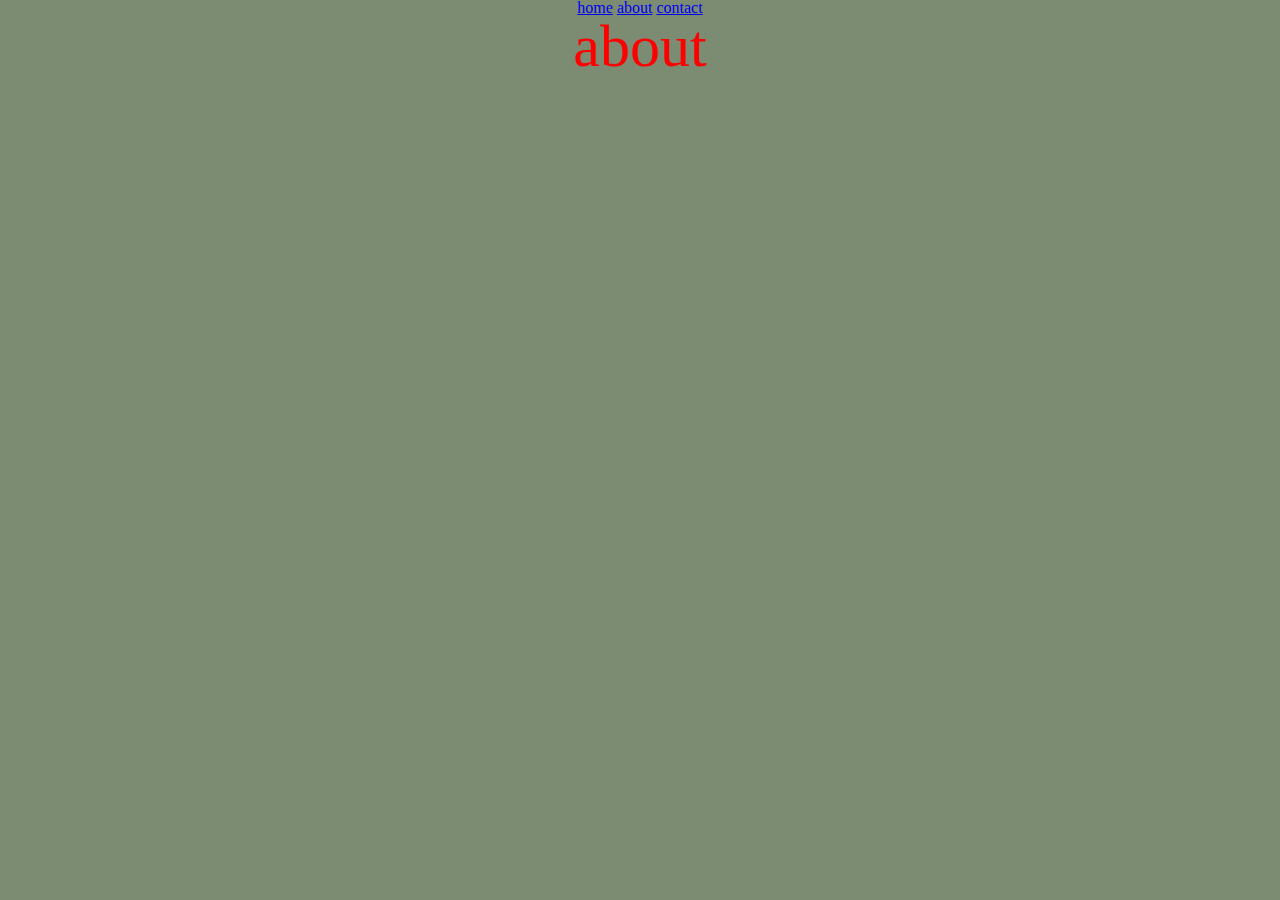
==== about.html @ 87c5bb2f "width and heigth added" ====
<!DOCTYPE html>
<html lang="en">
    <head>
        <meta charset="UTF-8" />
        <meta http-equiv="X-UA-Compatible" content="IE=edge" />
        <meta name="viewport" content="width=device-width, initial-scale=1.0" />
        <title>homepage</title>
        <link rel="stylesheet" href="./assets/css/main.css" />
        <link rel="icon" href="./assets/images/favicon.png">
    </head>
    <body>
        <header>
          <nav>
            <a href="./index.html">home</a>
            <a href="./about.html">about</a>
            <a href="./contact.html">contact</a>
          </nav>
        </header>
        <h1>about</h1>
    </body>
</html>
---- assets/css/main.css ----
@import url("./reset.css");
@import url("./layout.css");
@import url("./global.css");
@import url("./componets.css");
@import url("./typography.css");
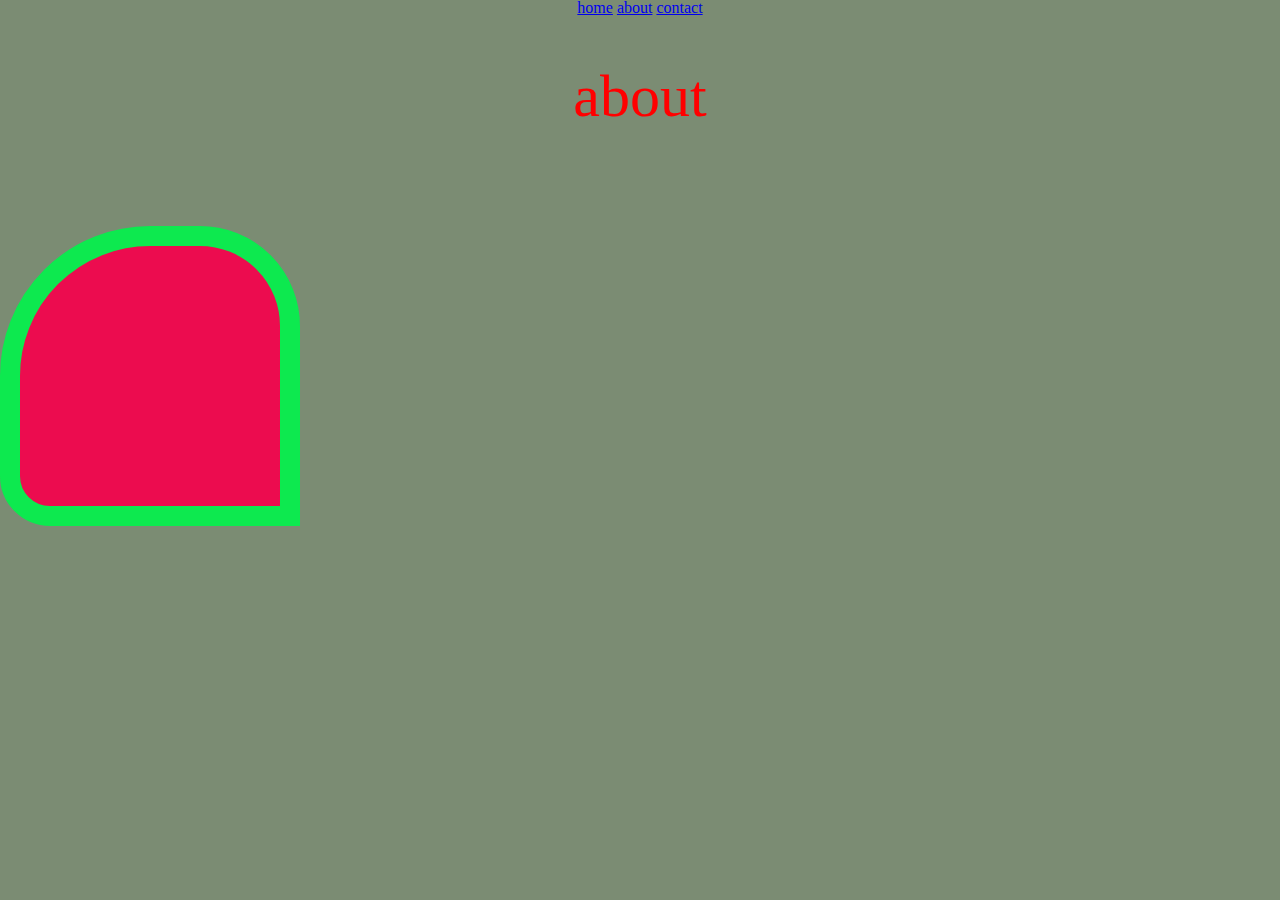
==== commit 1644c00f: "margin padding border added" ====
--- a/about.html
+++ b/about.html
@@ -17,5 +17,6 @@
           </nav>
         </header>
         <h1>about</h1>
+        <div class="item"></div>
     </body>
 </html>